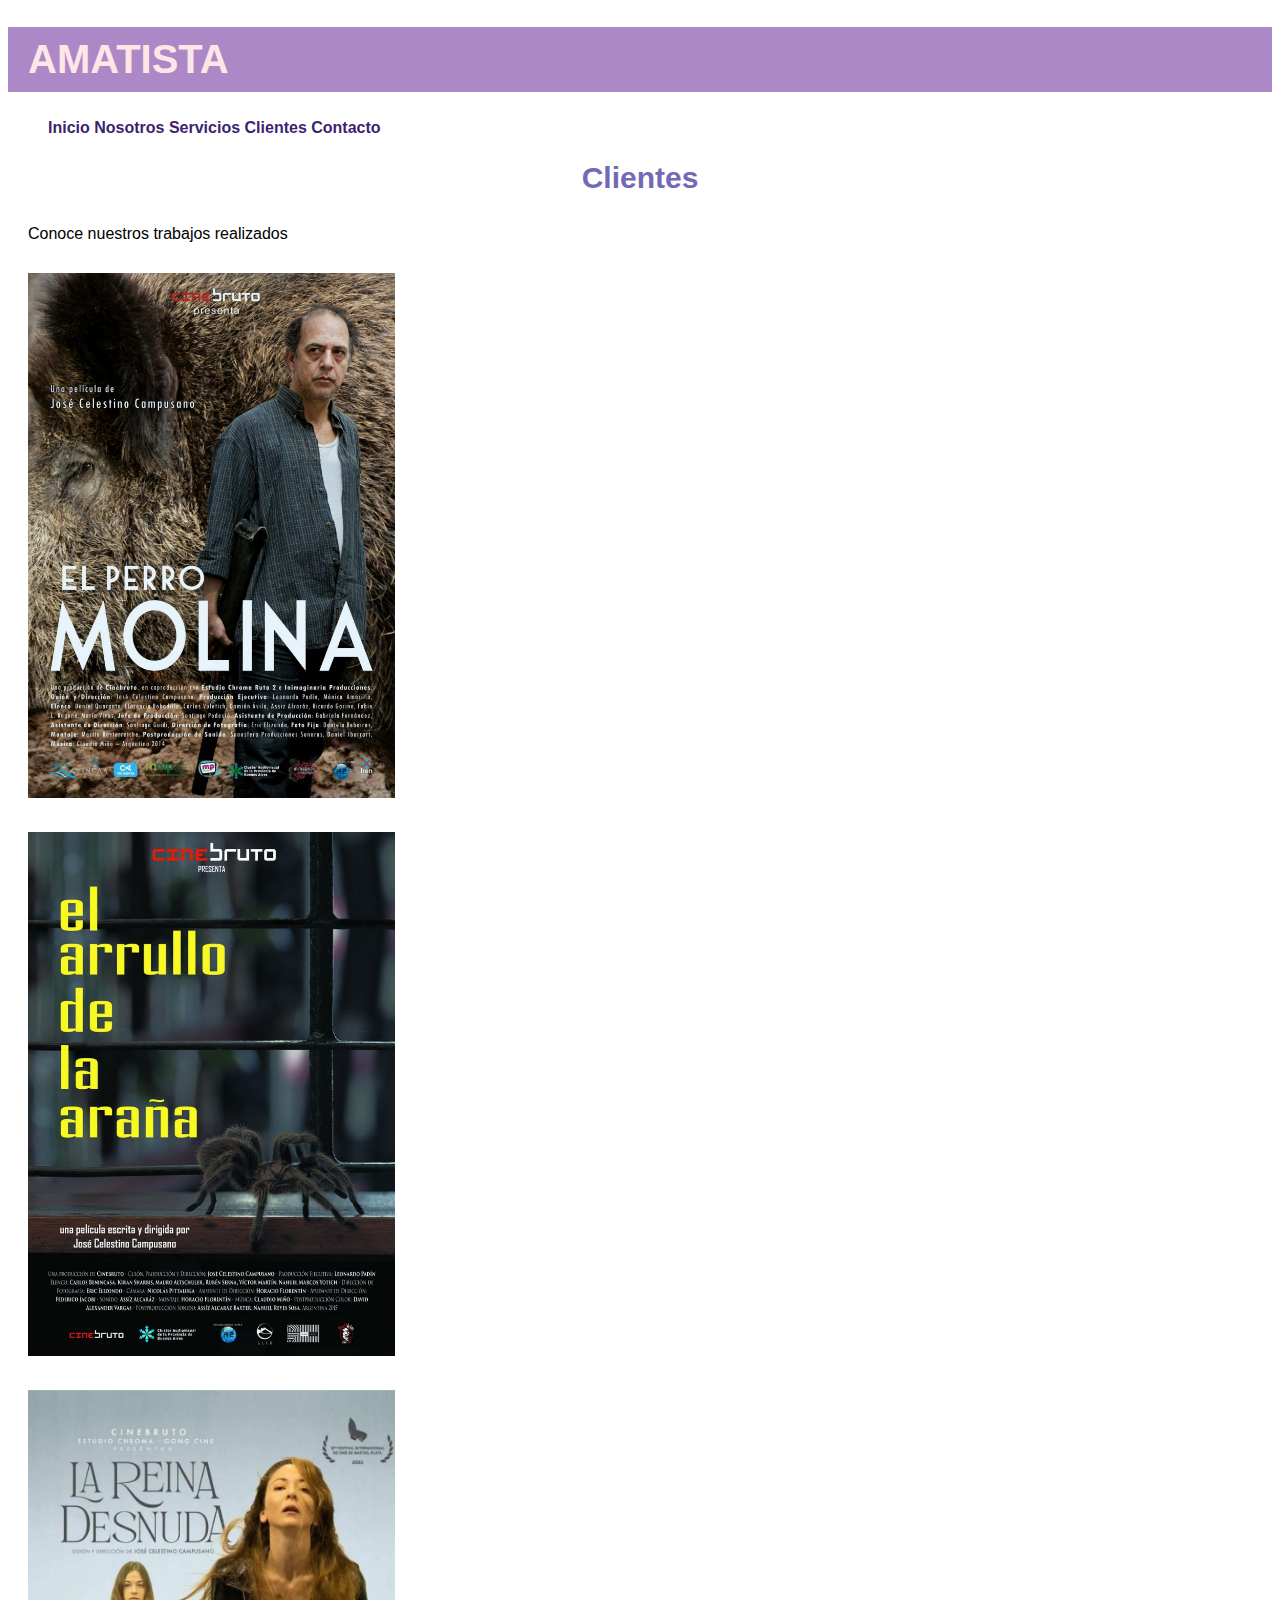
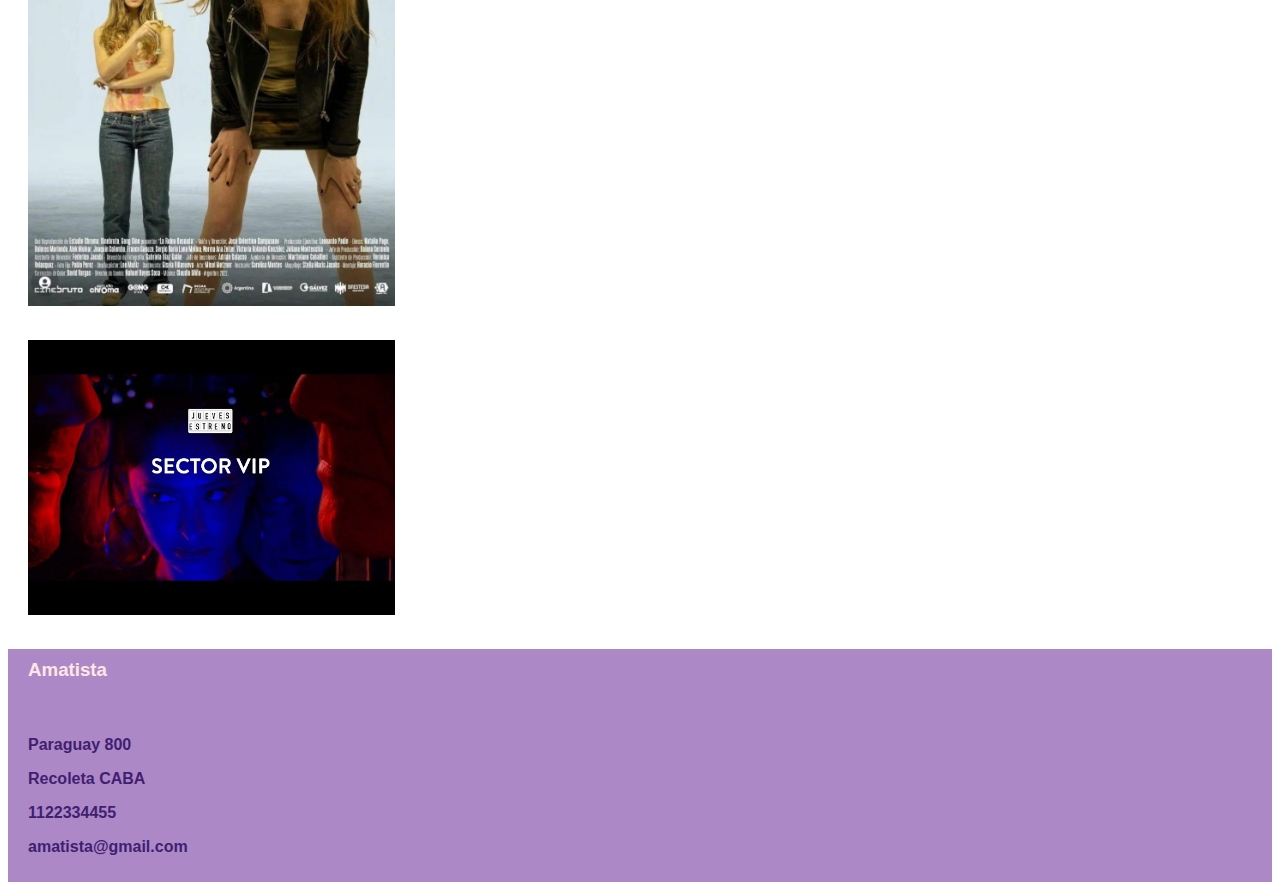
==== pages/clientes.html @ 8233907a "primer entrega" ====
<!DOCTYPE html>
<html lang="en">
<head>
    <meta charset="UTF-8">
    <meta name="viewport" content="width=device-width, initial-scale=1.0">
    <title>Amatista</title>
    <link rel="stylesheet" href="../styles/styles.css">
</head>
<body>
     <!--encabezado de la pagina-->
     <header>
        <h1 class="padding">AMATISTA</h1>
        <nav> <!--menu de navegacion-->
            <ul>
                <li><a href="../index.html">Inicio</a></li>
                <li><a href="./nosotros.html">Nosotros</a></li>
                <li><a href="./servicios.html">Servicios</a></li>
                <li><a href="#">Clientes</a></li>
                <li><a href="./contacto.html">Contacto</a></li>
            </ul>
        </nav>
    </header>
    <main> <!--contenido especifico-->
        <section>
            <div>
                <h2>Clientes</h2>
                <p class="margin">Conoce nuestros trabajos realizados</p>
            </div>
            <div class="margin">
                <img src="../assets/Afiche-RGB-EL-PERRO-MOLINA-717x1024.jpg" alt="perro molina pelicula">
            </div>
            <div class="margin">
                <img src="../assets/EL-ARRULLO-DE-LA-ARAÑA-poster-.jpg" alt="arrullo de la arana pelicula">
            </div> 
            <div class="margin">
                <img src="../assets/La_reina_desnuda-441086424-large.jpg" alt="la reina desnuda pelicula">
            </div>
            <div class="margin">
                <img src="../assets/sector vip.jpg" alt="sector vip pelicula">
            </div>
        </section>
    </main>
    <footer> <!--pie de pagina-->
        <h3 class="padding">Amatista</h3>
        <div class="pieDePaginaMorado padding">
            <p>Paraguay 800</p>
            <p>Recoleta CABA</p>
            <p>1122334455</p>
            <p>amatista@gmail.com</p>
        </div>
    </footer>
</body>
</html>
---- styles/styles.css ----
h1{
 color: #FFE6E6; background-color: #AD88C6; 
 font-family: Arial, Helvetica, sans-serif;
 font-size: 40px;
 font-weight: bold;
}
h2{
    color: #7469B6;
    font-family: Arial, Helvetica, sans-serif;
    font-size: 30px;
    font-weight: bold;
    text-align: center;
}
h3{
    color: #FFE6E6;
    font-family: Arial, Helvetica, sans-serif;
}
footer{
    background-color: #AD88C6;
    font-family: Arial, Helvetica, sans-serif;
}
.pieDePaginaMorado{
    color: #401F71;
    font-weight: bold;
}
ul{
    list-style-type: none;
    font-family: Arial, Helvetica, sans-serif;
}
p{
    font-family: Arial, Helvetica, sans-serif;
}
li a{
    text-decoration: none;
    color: #401F71;
    font-weight: bold;
}
.margin{
    margin: 30px 20px 30px 20px;
}
.padding{
    padding-left: 20px;
    padding-top: 10px;
    padding-bottom: 10px;
}
.overflow{
    overflow: hidden;
}
img{
    width: 30%;
}
li{
    display: inline;
}
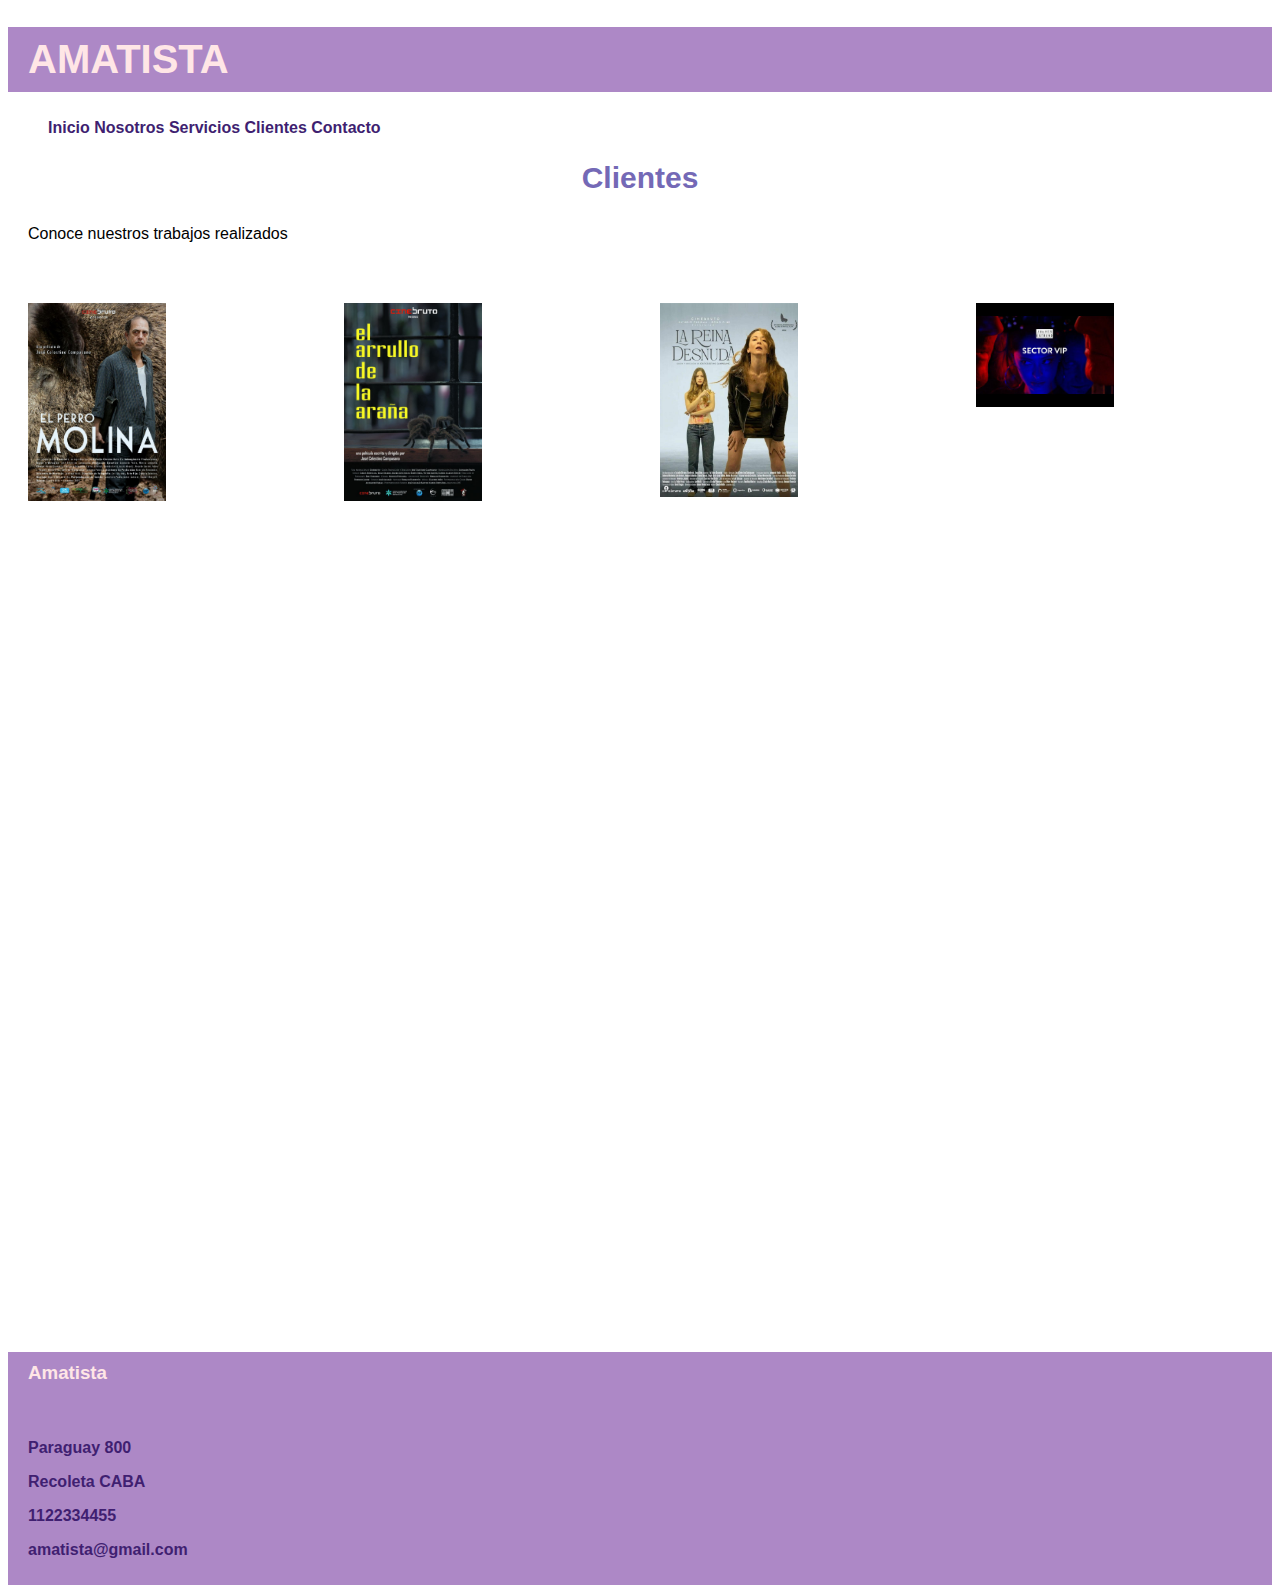
==== commit e9a43d63: "flex" ====
--- a/pages/clientes.html
+++ b/pages/clientes.html
@@ -26,18 +26,20 @@
                 <h2>Clientes</h2>
                 <p class="margin">Conoce nuestros trabajos realizados</p>
             </div>
-            <div class="margin">
-                <img src="../assets/Afiche-RGB-EL-PERRO-MOLINA-717x1024.jpg" alt="perro molina pelicula">
-            </div>
-            <div class="margin">
-                <img src="../assets/EL-ARRULLO-DE-LA-ARAÑA-poster-.jpg" alt="arrullo de la arana pelicula">
-            </div> 
-            <div class="margin">
-                <img src="../assets/La_reina_desnuda-441086424-large.jpg" alt="la reina desnuda pelicula">
-            </div>
-            <div class="margin">
-                <img src="../assets/sector vip.jpg" alt="sector vip pelicula">
-            </div>
+            <article class="flexContenedor">
+                <div class="margin" style="height: 1000px; width: 1000px">
+                    <img src="../assets/Afiche-RGB-EL-PERRO-MOLINA-717x1024.jpg" alt="perro molina pelicula">
+                </div>
+                <div class="margin" style="height: 1000px; width: 1000px">
+                    <img src="../assets/EL-ARRULLO-DE-LA-ARAÑA-poster-.jpg" alt="arrullo de la arana pelicula">
+                </div> 
+                <div class="margin" style="height: 1000px; width: 1000px">
+                    <img src="../assets/La_reina_desnuda-441086424-large.jpg" alt="la reina desnuda pelicula">
+                </div>
+                <div class="margin" style="height: 1000px; width: 1000px">
+                    <img src="../assets/sector vip.jpg" alt="sector vip pelicula">
+                </div>
+            </article>
         </section>
     </main>
     <footer> <!--pie de pagina-->
--- a/styles/styles.css
+++ b/styles/styles.css
@@ -47,8 +47,14 @@
     overflow: hidden;
 }
 img{
-    width: 30%;
+    width: 50%;
 }
 li{
     display: inline;
+}
+.flexContenedor{
+    display: flex;
+    flex-direction: row;
+    flex-wrap: nowrap;
+    justify-content: space-around;
 }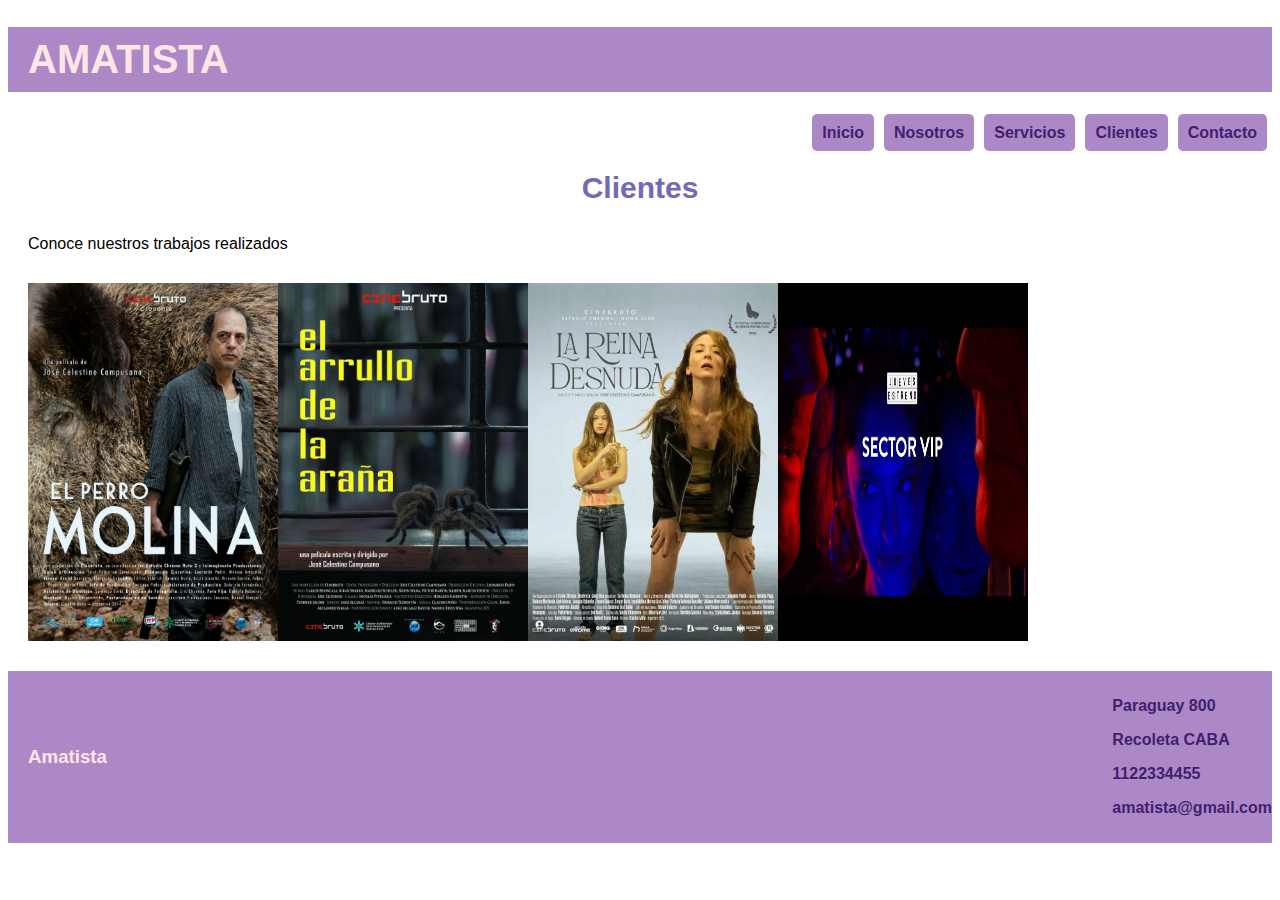
==== commit 19540a75: "flex" ====
--- a/pages/clientes.html
+++ b/pages/clientes.html
@@ -27,22 +27,16 @@
                 <p class="margin">Conoce nuestros trabajos realizados</p>
             </div>
             <article class="flexContenedor">
-                <div class="margin" style="height: 1000px; width: 1000px">
+                <div class="margin" style="width: 500px">
                     <img src="../assets/Afiche-RGB-EL-PERRO-MOLINA-717x1024.jpg" alt="perro molina pelicula">
-                </div>
-                <div class="margin" style="height: 1000px; width: 1000px">
                     <img src="../assets/EL-ARRULLO-DE-LA-ARAÑA-poster-.jpg" alt="arrullo de la arana pelicula">
-                </div> 
-                <div class="margin" style="height: 1000px; width: 1000px">
                     <img src="../assets/La_reina_desnuda-441086424-large.jpg" alt="la reina desnuda pelicula">
-                </div>
-                <div class="margin" style="height: 1000px; width: 1000px">
                     <img src="../assets/sector vip.jpg" alt="sector vip pelicula">
                 </div>
             </article>
         </section>
     </main>
-    <footer> <!--pie de pagina-->
+    <footer class="flexPieDePagina"> <!--pie de pagina-->
         <h3 class="padding">Amatista</h3>
         <div class="pieDePaginaMorado padding">
             <p>Paraguay 800</p>
--- a/styles/styles.css
+++ b/styles/styles.css
@@ -26,6 +26,8 @@
 ul{
     list-style-type: none;
     font-family: Arial, Helvetica, sans-serif;
+    display: flex;
+    justify-content: end;
 }
 p{
     font-family: Arial, Helvetica, sans-serif;
@@ -34,6 +36,12 @@
     text-decoration: none;
     color: #401F71;
     font-weight: bold;
+    background-color: #AD88C6;
+    border-radius: 5px;
+    padding: 10px;
+}
+.amatista{
+    display: flex;
 }
 .margin{
     margin: 30px 20px 30px 20px;
@@ -45,16 +53,27 @@
 }
 .overflow{
     overflow: hidden;
+    display: flex;
+    justify-content: center;
 }
 img{
     width: 50%;
 }
 li{
     display: inline;
+    margin: 5px;
 }
-.flexContenedor{
+.flexContenedor div{
     display: flex;
     flex-direction: row;
     flex-wrap: nowrap;
-    justify-content: space-around;
-}+    align-items: stretch;
+    justify-content: flex-start;
+}
+.flexPieDePagina{
+    display: flex;
+    flex-direction: row;
+    justify-content: space-between;
+    align-items: center;
+}
+
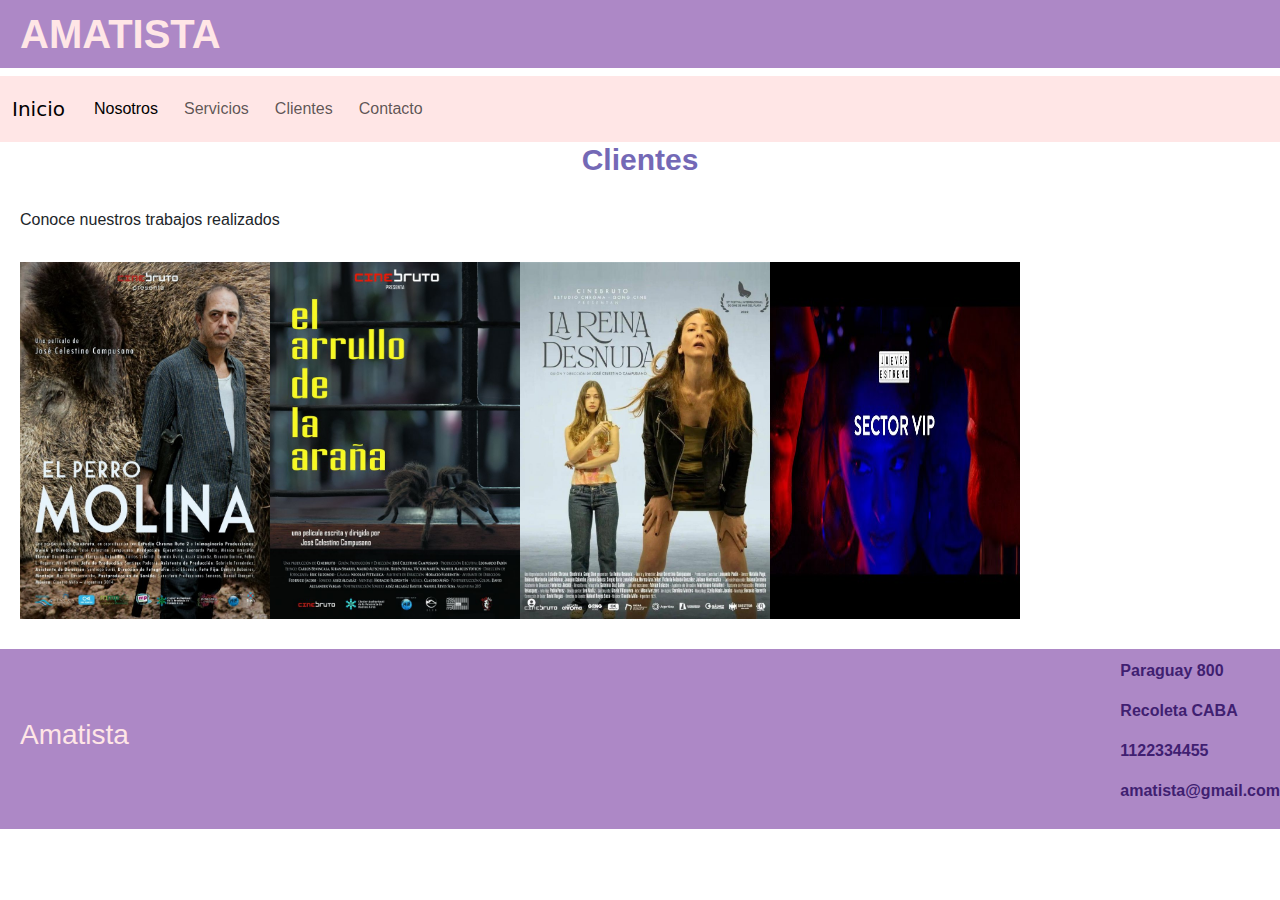
==== commit 5d70ac62: "bootstrap navbar" ====
--- a/pages/clientes.html
+++ b/pages/clientes.html
@@ -4,20 +4,36 @@
     <meta charset="UTF-8">
     <meta name="viewport" content="width=device-width, initial-scale=1.0">
     <title>Amatista</title>
+    <link href="https://cdn.jsdelivr.net/npm/bootstrap@5.3.3/dist/css/bootstrap.min.css" rel="stylesheet" integrity="sha384-QWTKZyjpPEjISv5WaRU9OFeRpok6YctnYmDr5pNlyT2bRjXh0JMhjY6hW+ALEwIH" crossorigin="anonymous">
     <link rel="stylesheet" href="../styles/styles.css">
 </head>
 <body>
      <!--encabezado de la pagina-->
      <header>
         <h1 class="padding">AMATISTA</h1>
-        <nav> <!--menu de navegacion-->
-            <ul>
-                <li><a href="../index.html">Inicio</a></li>
-                <li><a href="./nosotros.html">Nosotros</a></li>
-                <li><a href="./servicios.html">Servicios</a></li>
-                <li><a href="#">Clientes</a></li>
-                <li><a href="./contacto.html">Contacto</a></li>
-            </ul>
+        <nav class="navbar navbar-expand-lg colorNavbar">
+            <div class="container-fluid">
+              <a class="navbar-brand" href="../index.html">Inicio</a>
+              <button class="navbar-toggler" type="button" data-bs-toggle="collapse" data-bs-target="#navbarNav" aria-controls="navbarNav" aria-expanded="false" aria-label="Toggle navigation">
+                <span class="navbar-toggler-icon"></span>
+              </button>
+              <div class="collapse navbar-collapse" id="navbarNav">
+                <ul class="navbar-nav">
+                  <li class="nav-item">
+                    <a class="nav-link active" aria-current="page" href="../pages/nosotros.html">Nosotros</a>
+                  </li>
+                  <li class="nav-item">
+                    <a class="nav-link" href="../pages/servicios.html">Servicios</a>
+                  </li>
+                  <li class="nav-item">
+                    <a class="nav-link" href="#">Clientes</a>
+                  </li>
+                  <li class="nav-item">
+                    <a class="nav-link" href="../pages/contacto.html">Contacto</a>
+                  </li>
+                </ul>
+              </div>
+            </div>
         </nav>
     </header>
     <main> <!--contenido especifico-->
@@ -45,5 +61,6 @@
             <p>amatista@gmail.com</p>
         </div>
     </footer>
+    <script src="https://cdn.jsdelivr.net/npm/bootstrap@5.3.3/dist/js/bootstrap.bundle.min.js" integrity="sha384-YvpcrYf0tY3lHB60NNkmXc5s9fDVZLESaAA55NDzOxhy9GkcIdslK1eN7N6jIeHz" crossorigin="anonymous"></script>
 </body>
 </html>--- a/styles/styles.css
+++ b/styles/styles.css
@@ -76,4 +76,7 @@
     justify-content: space-between;
     align-items: center;
 }
+.colorNavbar{
+    background-color: #FFE6E6;
+}
 
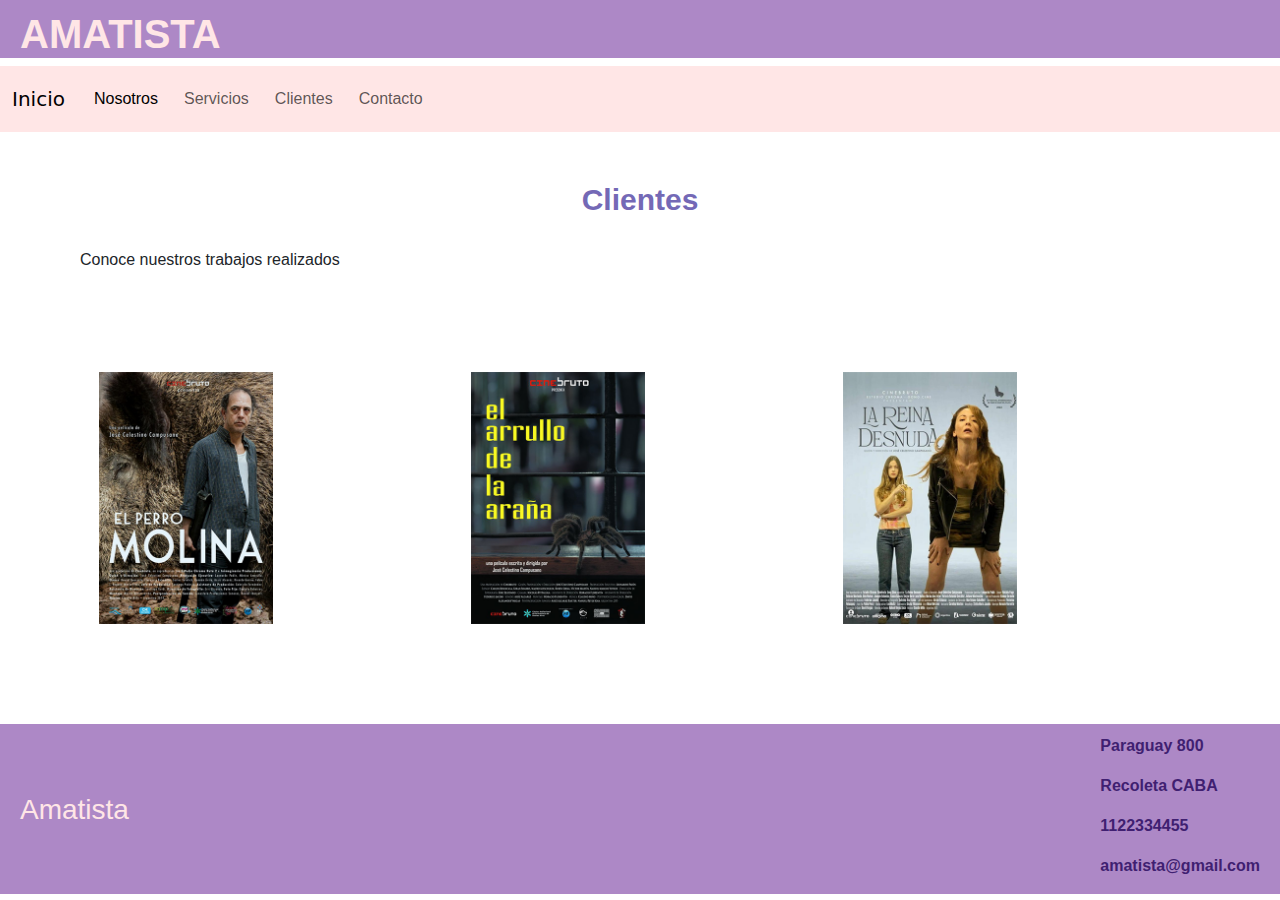
==== commit 1217b43a: "carrusel servicios y demas imagenes" ====
--- a/pages/clientes.html
+++ b/pages/clientes.html
@@ -39,15 +39,18 @@
     <main> <!--contenido especifico-->
         <section>
             <div>
-                <h2>Clientes</h2>
-                <p class="margin">Conoce nuestros trabajos realizados</p>
+                <h2 style="margin-top: 50px">Clientes</h2>
+                <p class="margin" style="margin-left: 80px">Conoce nuestros trabajos realizados</p>
             </div>
-            <article class="flexContenedor">
-                <div class="margin" style="width: 500px">
-                    <img src="../assets/Afiche-RGB-EL-PERRO-MOLINA-717x1024.jpg" alt="perro molina pelicula">
-                    <img src="../assets/EL-ARRULLO-DE-LA-ARAÑA-poster-.jpg" alt="arrullo de la arana pelicula">
-                    <img src="../assets/La_reina_desnuda-441086424-large.jpg" alt="la reina desnuda pelicula">
-                    <img src="../assets/sector vip.jpg" alt="sector vip pelicula">
+            <article class="row align-items-start container text-center" style="margin-top: 50px; margin-block: 100px">
+                <div class="col">
+                  <img src="../assets/el perro molina.png" alt="perro molina pelicula">
+                </div>
+                <div class="col">   
+                  <img src="../assets/el arrullo de la araña.png" alt="arrullo de la arana pelicula">
+                </div>
+                <div class="col">    
+                  <img src="../assets/la reina desnuda.png" alt="la reina desnuda pelicula">
                 </div>
             </article>
         </section>
--- a/styles/styles.css
+++ b/styles/styles.css
@@ -49,7 +49,7 @@
 .padding{
     padding-left: 20px;
     padding-top: 10px;
-    padding-bottom: 10px;
+    padding-right: 20px;
 }
 .overflow{
     overflow: hidden;
@@ -68,7 +68,7 @@
     flex-direction: row;
     flex-wrap: nowrap;
     align-items: stretch;
-    justify-content: flex-start;
+    justify-content: space-evenly;
 }
 .flexPieDePagina{
     display: flex;
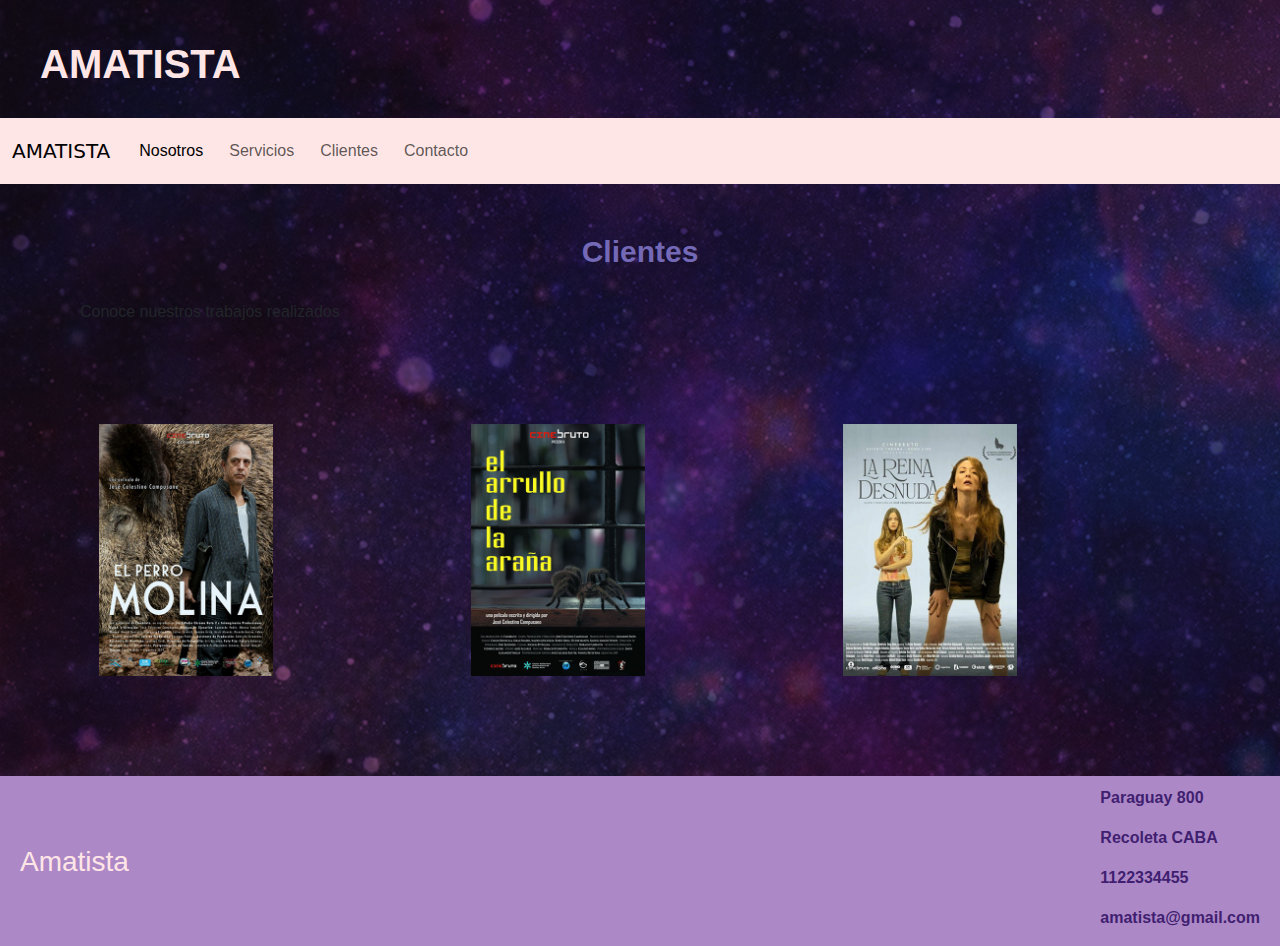
==== commit 91cf5297: "fondo" ====
--- a/pages/clientes.html
+++ b/pages/clientes.html
@@ -7,13 +7,13 @@
     <link href="https://cdn.jsdelivr.net/npm/bootstrap@5.3.3/dist/css/bootstrap.min.css" rel="stylesheet" integrity="sha384-QWTKZyjpPEjISv5WaRU9OFeRpok6YctnYmDr5pNlyT2bRjXh0JMhjY6hW+ALEwIH" crossorigin="anonymous">
     <link rel="stylesheet" href="../styles/styles.css">
 </head>
-<body>
+<body class="fondo">
      <!--encabezado de la pagina-->
      <header>
-        <h1 class="padding">AMATISTA</h1>
+        <h1 class="padding margin">AMATISTA</h1>
         <nav class="navbar navbar-expand-lg colorNavbar">
             <div class="container-fluid">
-              <a class="navbar-brand" href="../index.html">Inicio</a>
+              <a class="navbar-brand" href="../index.html">AMATISTA</a>
               <button class="navbar-toggler" type="button" data-bs-toggle="collapse" data-bs-target="#navbarNav" aria-controls="navbarNav" aria-expanded="false" aria-label="Toggle navigation">
                 <span class="navbar-toggler-icon"></span>
               </button>
--- a/styles/styles.css
+++ b/styles/styles.css
@@ -1,8 +1,11 @@
 h1{
- color: #FFE6E6; background-color: #AD88C6; 
- font-family: Arial, Helvetica, sans-serif;
- font-size: 40px;
- font-weight: bold;
+    color: #FFE6E6; 
+    font-family: Arial, Helvetica, sans-serif;
+    font-size: 40px;
+    font-weight: bold;
+    padding-left: 20px;
+    padding-top: 10px;
+    padding-right: 20px;
 }
 h2{
     color: #7469B6;
@@ -46,11 +49,6 @@
 .margin{
     margin: 30px 20px 30px 20px;
 }
-.padding{
-    padding-left: 20px;
-    padding-top: 10px;
-    padding-right: 20px;
-}
 .overflow{
     overflow: hidden;
     display: flex;
@@ -79,4 +77,11 @@
 .colorNavbar{
     background-color: #FFE6E6;
 }
-
+.padding{
+    padding-left: 20px;
+    padding-top: 10px;
+    padding-right: 20px;
+}
+.fondo{
+    background-image: url(../assets/Fondo_2.png);
+}